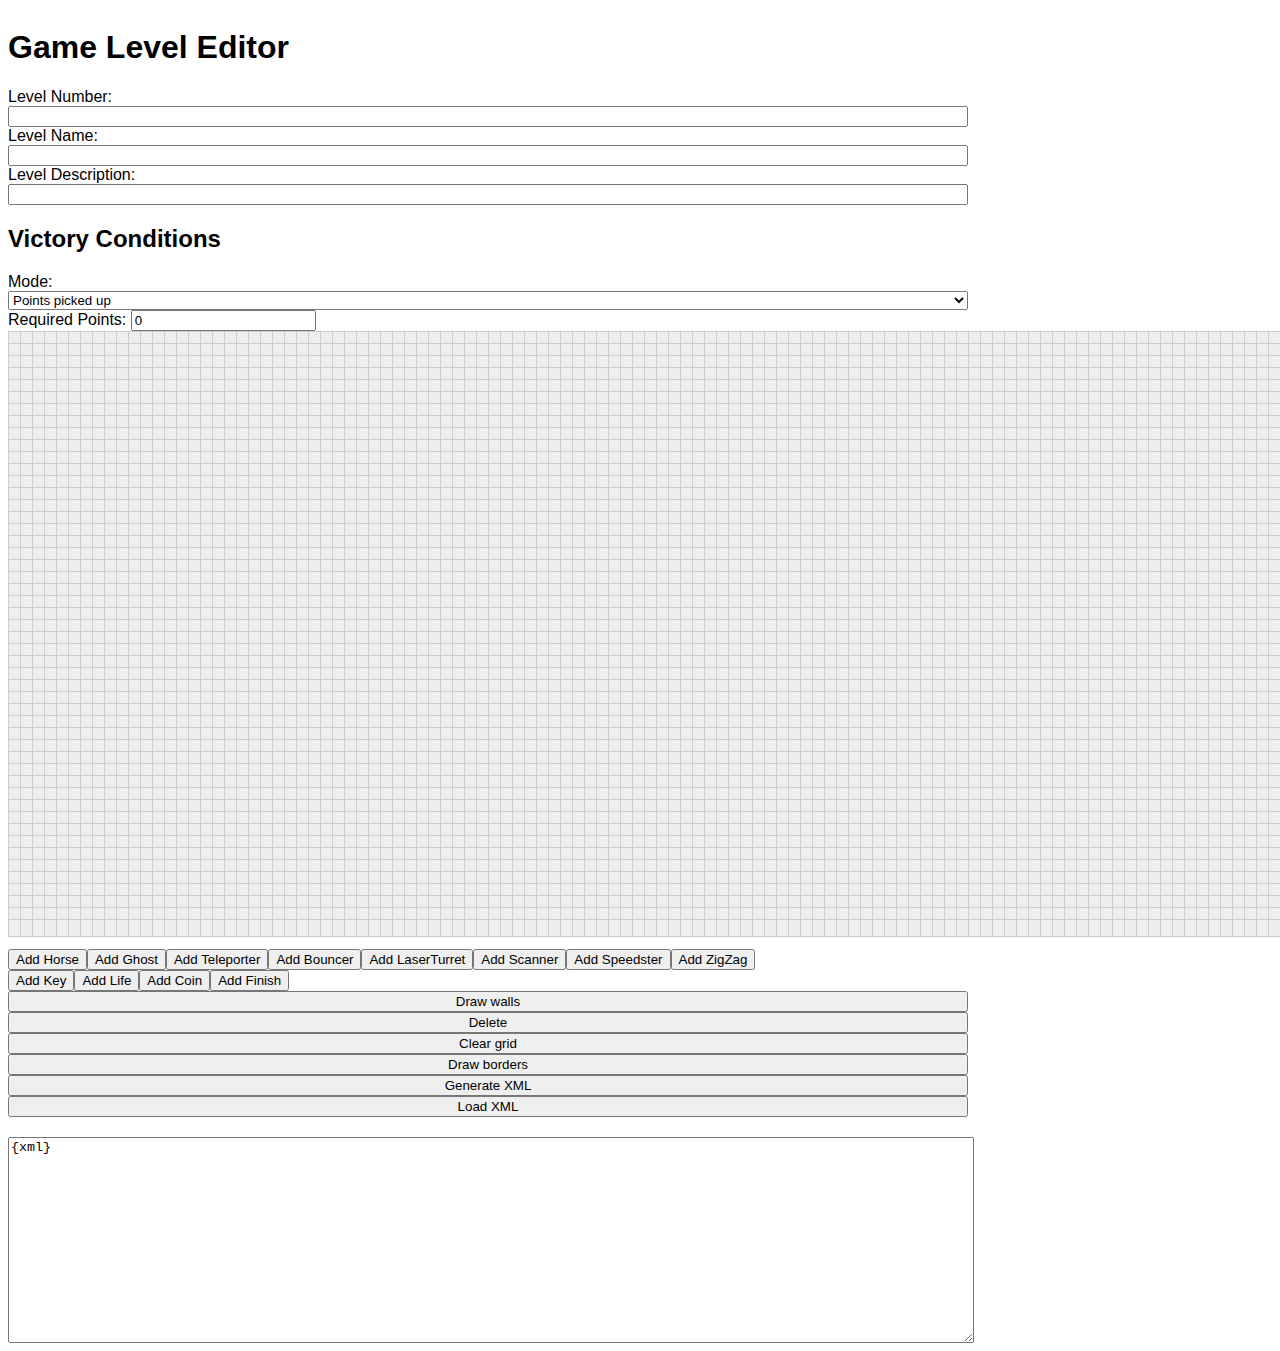
==== template.html @ 95cde75a "Working on Levels from db" ====
<!DOCTYPE html>
<html lang="en">
<head>
    <meta charset="UTF-8">
    <meta name="viewport" content="width=device-width, initial-scale=1.0">
    <title>Game Level Editor</title>
    <link rel="stylesheet" href="styles.css">
</head>
<body>
    <div class="container">
        <h1>Game Level Editor</h1>

        <label for="level-number">Level Number:</label>
        <input type="number" id="level-number" value="" min="1" required>
        <label for="level-name">Level Name:</label>
        <input type="text" id="level-name" value="" required>
        <label for="level-description">Level Description:</label>
        <input type="text" id="level-description" value="" required>

        <h2>Victory Conditions</h2>
        <label for="victory-mode">Mode:</label>
        <select id="victory-mode">
            <option value="points">Points picked up</option>
            <option value="items">Items picked up</option>
        </select>
        <div id="points-mode" class="victory-condition">
            <label for="required-points">Required Points:</label>
            <input type="number" id="required-points" value="0" min="0" required>
        </div>
        <div id="items-mode" class="victory-condition hidden">
            <label for="collectable-list">Collectables:</label>
            <select id="collectable-list"></select>
            <button id="add-collectable">Add</button>
            <button id="remove-collectable">Remove</button>
            <ul id="required-items"></ul>
        </div>

        <div id="grid" class="grid"></div>
        <div id="enemy-buttons"></div>
        <div id="collectable-buttons"></div>
        <button id="toggle-draw">Draw walls</button>
        <button id="toggle-delete">Delete</button>
        <button id="clear-everything">Clear grid</button>
        <button id="draw-border">Draw borders</button>
        <button id="generate-xml">Generate XML</button>
        <button id="load-xml">Load XML</button>
        <textarea id="xml-output">{xml}</textarea>
    </div>
    <div id="tooltip" class="tooltip hidden"></div>
    <script src="script.js"></script>
</body>
</html>
---- styles.css ----
body {
    font-family: Arial, sans-serif;
}

.container {
    max-width: 960px;
    display: flex;
    flex-direction: column;
}

.grid {
    display: grid;
    grid-template-columns: repeat(120, 10px);
    grid-template-rows: repeat(50, 10px);
    grid-gap: 2px;
    margin-bottom: 20px;
    font-size: 9px;
}

.cell {
    width: 16px;
    height: 16px;
    background-color: #eee;
    border: 1px solid #ccc;
    cursor: pointer;
}

    .cell.wall {
        background-color: #333;
    }

textarea {
    width: 100%;
    height: 200px;
    margin-top: 20px;
}

.cell.selected {
    background-color: red;
}

.hidden {
    display: none;
}

button.selected {
    background-color: #007bff;
    color: white;
}
.tooltip {
    position: absolute;
    padding: 5px;
    background-color: rgba(0, 0, 0, 0.8);
    color: white;
    border-radius: 4px;
    font-size: 12px;
    z-index: 1000;
    pointer-events: none;
}
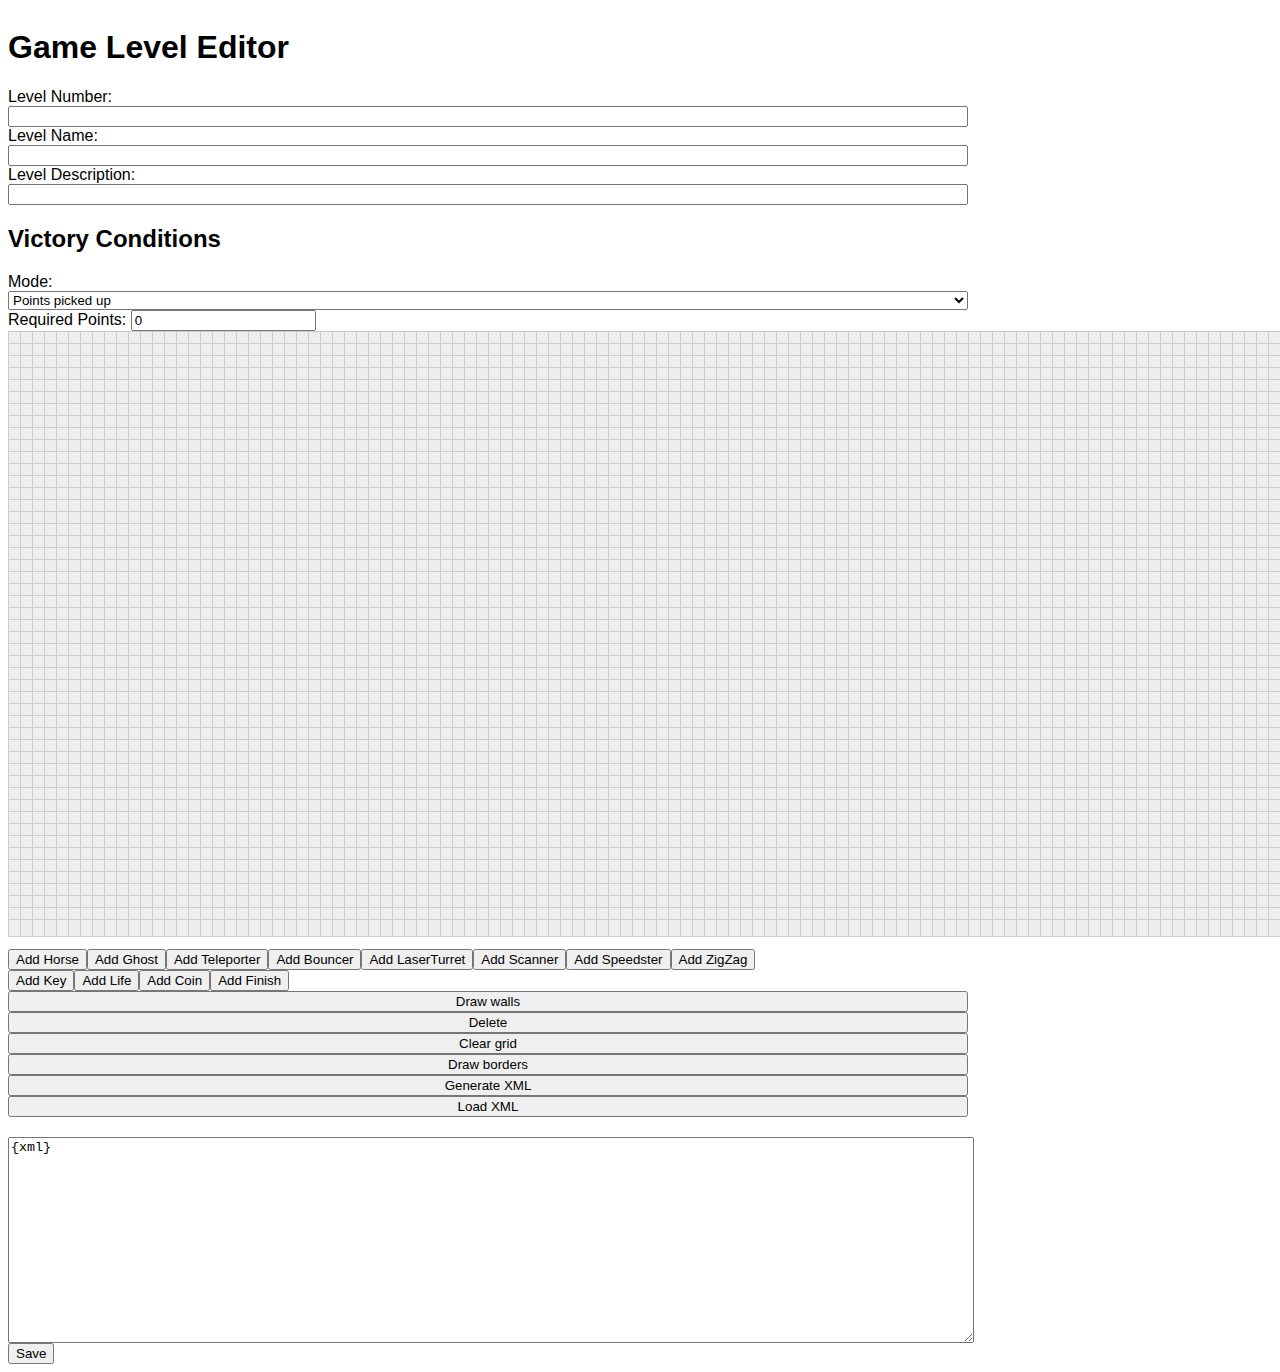
==== commit c010722b: "Working on multi-level site" ====
--- a/template.html
+++ b/template.html
@@ -2,6 +2,7 @@
 <html lang="en">
 <head>
     <meta charset="UTF-8">
+    <meta http-equiv="X-UA-Compatible" content="IE=edge">
     <meta name="viewport" content="width=device-width, initial-scale=1.0">
     <title>Game Level Editor</title>
     <link rel="stylesheet" href="styles.css">
@@ -47,6 +48,8 @@
         <textarea id="xml-output">{xml}</textarea>
     </div>
     <div id="tooltip" class="tooltip hidden"></div>
+    <button id="saveBtn">Save</button>
+
     <script src="script.js"></script>
 </body>
 </html>
